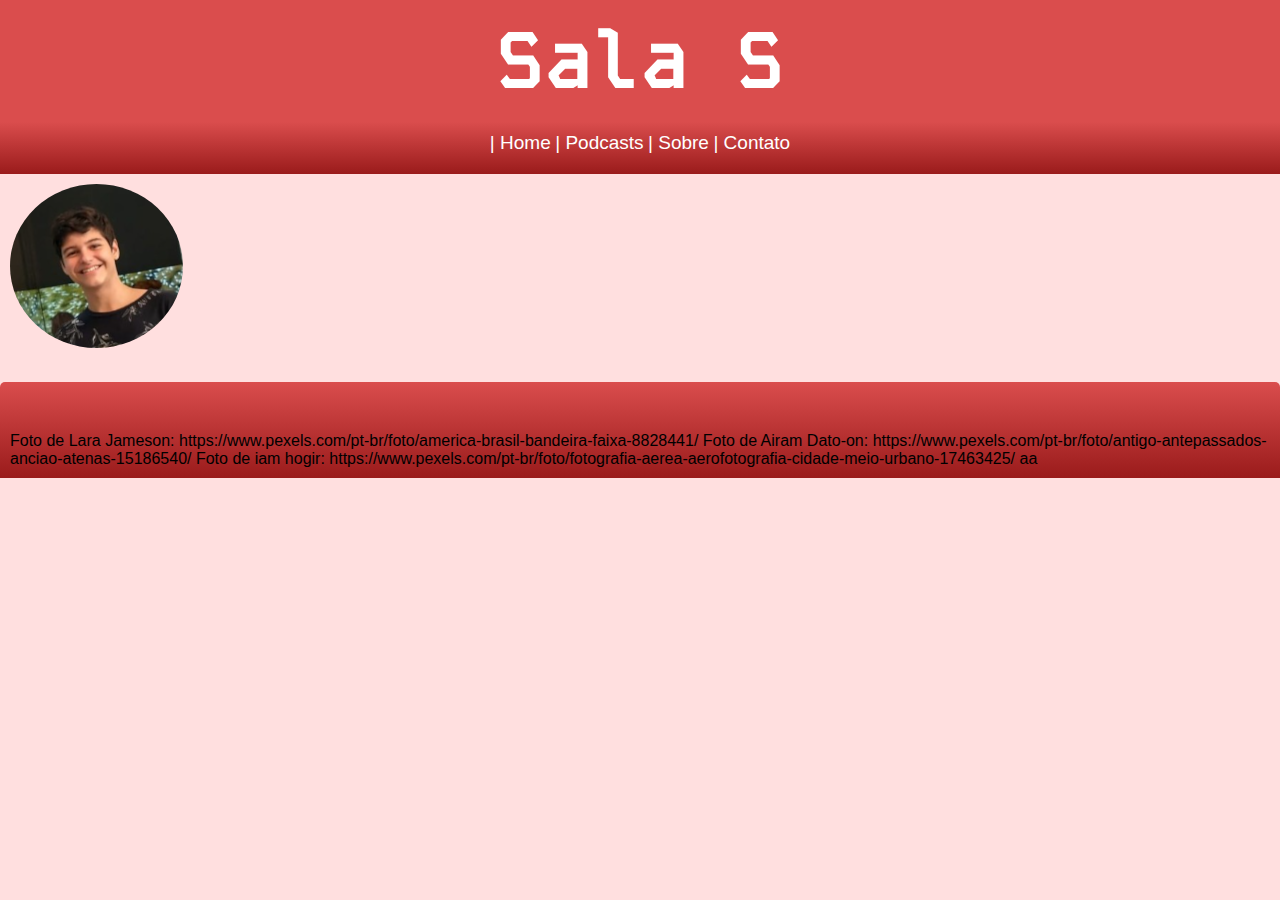
==== contato.html @ 493eec6e "." ====
<!DOCTYPE html>
<html lang="pt-br">
<head>
    <meta charset="UTF-8">
    <meta name="viewport" content="width=device-width, initial-scale=1.0">
    <link rel="shortcut icon" href="imagens/favicon.png" type="image/x-icon">
    <link rel="stylesheet" href="estilos/mq.css">
    <link rel="stylesheet" href="estilos/style.css">
    <title>Sala S | Contato</title>
</head>
<body>
    <header>
        <h1>Sala S</h1>
        <nav>
            <a href="index.html">Home</a>
            <a href="podcast.html">Podcasts</a>
            <a href="sobre.html">Sobre</a>
            <a href="#">Contato</a>
        </nav>
    </header>
    <main>
        <img class="foto" src="imagens/Fotos/Foto-gabriel.png" alt="Fotografia de Gabriel Henrique, criador do site.">
    </main>
    <footer>
        Foto de Lara Jameson: https://www.pexels.com/pt-br/foto/america-brasil-bandeira-faixa-8828441/

        Foto de Airam Dato-on: https://www.pexels.com/pt-br/foto/antigo-antepassados-anciao-atenas-15186540/

        Foto de iam hogir: https://www.pexels.com/pt-br/foto/fotografia-aerea-aerofotografia-cidade-meio-urbano-17463425/
        
        aa
    </footer>
</body>
</html>
---- estilos/mq.css ----
@charset "UTF-8";

@import url('https://fonts.googleapis.com/css2?family=Nunito:ital,wght@0,200..1000;1,200..1000&display=swap');

@import url('https://fonts.googleapis.com/css2?family=Kode+Mono:wght@400..700&display=swap');


@media screen and (min-width: 768px) {
    main div.geo {
        min-width: 600px;
        min-height: 450px;
    }

    main div.geo img {
        min-width: 600px;
        border-radius: 20px 20px 0px 0px;
        height: 300px;
    }

    h2 {
        font-size: 2em;
    }    

    nav a {
        font-size: 19px;
    }

    main div#divum {
        font-size: 1.5em;
    }

    main div#divdois {
        font-size: 1.4em;
    }

    main div#divtres div {
        max-width: 60%;
    }
}

@media screen and (min-width: 1020px) {
    h2 {
        font-size: 2.3em;
    }

    main div.geo {
        min-width: 900px;
        min-height: 750px;
        /*position: relative;*/
    }

    main div.geo img {
        /*display: block;
        position: absolute;**/
        /*min-width: 400px;*/
        /*border-radius: 20px;*/
        height: 400px;
        float: right;
        width: 60%;
        height: 85%;

        /*top: 18%;*/
    }

    main div.geo audio {
        display: block;
        transform: translate(0px, 30px);
    }

    main div.geo p {
        font-family: var(--texto);
        padding-top: 29%;
        text-align: center;
        color: white;
        font-size: 1.2em;
    }

    main div#divum {
        font-size: 2em;
    }

    main div#divtres div {
        max-width: 60%;
    }
}
---- estilos/style.css ----
@import url('https://fonts.googleapis.com/css2?family=Nunito:ital,wght@0,200..1000;1,200..1000&display=swap');

@import url('https://fonts.googleapis.com/css2?family=Kode+Mono:wght@400..700&display=swap');

:root {
    --texto: Nunito;
    --titulo: Kode Mono;
}

* {
    font-family: Arial, Helvetica, sans-serif;
    margin: 0px;
    padding: 0px;
    box-sizing: border-box;
}

header > h1 {
    font-family: var(--titulo);
    font-size: 5em;
    background-color: rgb(218, 77, 77);
    padding: 10px;
    text-align: center;
    color: white;
}

header > nav {
    background-image: linear-gradient(to bottom, rgb(218, 77, 77), rgb(154, 27, 27));
    padding: 10px;
    text-align: center;
    padding-bottom: 20px;
}

header > nav > a::before {
    content: "| ";
}

header a {
    text-decoration: none;
    color: white;
}
header a:hover {
    color: rgb(108, 27, 27);
}

main h2 {
    font-family: var(--titulo);
    text-align: center;
    margin: 10px;
    color: rgb(95, 22, 22);
    
}

main div.geo {
    background-color: rgb(134, 34, 34);
    max-width: 300px;
    height: 400px;
    display: block;
    margin: 20px auto;
    border-radius: 20px;
}

main div.geo img {
    width: 300px;
    border-radius: 20px 20px 0px 0px;
}

main a {
    text-decoration: none;
}

main a div.geo:hover {
    box-shadow: 1px 1px 10px rgba(67, 3, 3, 0.232);
}

main div.geo audio.som {
    width: 92%;
    display: block;
    margin: auto;

}

main div.geo p {
    font-family: var(--texto);
    margin: 20px 10px 30px 10px;
    text-align: center;
    color: white;
    font-size: 1.2em;
}

body, html {
    background-color: rgb(255, 223, 223);
}

/*main div#divum img {
    float: right;
    width: 60%;
    
}*/

footer {
    margin-top: 20px;
    background-image: linear-gradient(to top, rgb(154, 27, 27), rgb(218, 77, 77));
    padding: 50px 10px 10px 10px;
    border-radius: 5px 5px 0px 0px;
}

main div.homediv {
    height: 267px;
    /*background-color:rgb(255 138 138);*/
}

main div#divum h2 {
    margin-top: 0px;
    font-size: 1.2em;
    padding-top: 108px;
}

div.homediv > p {
    font-family: var(--texto);
    font-size: 1.5em;
    padding: 20px;
    text-align: center;
}

div.homediv > a > div {
    background-color: rgb(167, 55, 55);
    background-image: linear-gradient(to top, rgb(167, 55, 55), rgb(168, 97, 97));
    max-width: 90vw;
    height: 60px;
    border-radius: 10px;
    margin-left: 50%;
    position: relative;
    /*margin: auto;*/
}

div.homediv > a > div > p {
    font-family: var(--titulo);
    font-weight: bolder;
    font-size: 1.5em;
    position: absolute;   
    
    top: 50%;
    left: 50%;

    transform: translate(-50%, -50%);
}

main div#divum {
    background-image: url('../imagens/43446.jpg');
    background-position: center center;
    background-repeat: no-repeat;
    background-attachment: fixed;
    background-size: cover;
    height: 400px;
    margin-bottom: 0px;
    padding-bottom: 0px;
}

main div#divum h2 {
    background-color: rgba(221, 210, 210, 0.21);
    background-image: linear-gradient(to right, rgba(221, 210, 210, 0.571), rgba(235, 235, 235, 0.744));
    margin: 0px;
    padding: 0px;
    height: 100%;
    width: 50%;
    padding-top: 150px;
}

main div#divdois {
    background-color: rgb(255, 255, 255);
    position: relative;
    margin-bottom: 0px;
}

div#divdois p{
    color: rgb(118, 0, 0);
    width: 80%;
    position: absolute;

    top: 50%;
    left: 50%;

    transform: translate(-50%, -50%);
}

main div#divtres {
    background-color: rgb(120, 45, 45);
    height: 370px;
    transform: translate(0px, -30px);
}

div#divtres > h2 {
    color: rgb(45, 9, 9);
}

div#divtres h2 {
    padding: 20px;
}

div#divtres div {
    margin: auto;
    margin-bottom: 30px;
}

div#divtres a {
    text-decoration: none;
    color: rgb(52, 7, 7);
}

div#divquatro {
    font-family: var(--texto);
    height: 460px;

    background-image: url('../imagens/pexels-pixabay-159206.jpg');
    background-repeat: no-repeat;
    background-position: center center;
    background-size: cover;
    background-attachment: fixed;
}

div#divquatro p {
    background-image: linear-gradient(to right, rgba(221, 210, 210, 0.571), rgba(235, 235, 235, 0.744));

    width: 60%;
    height: 100%;

    color: black;
    font-weight: bolder;

    transform: translate(66.5%);

    padding-top: 10%;
}

img.foto {
    border-radius: 50%;
    margin: 10px;
}
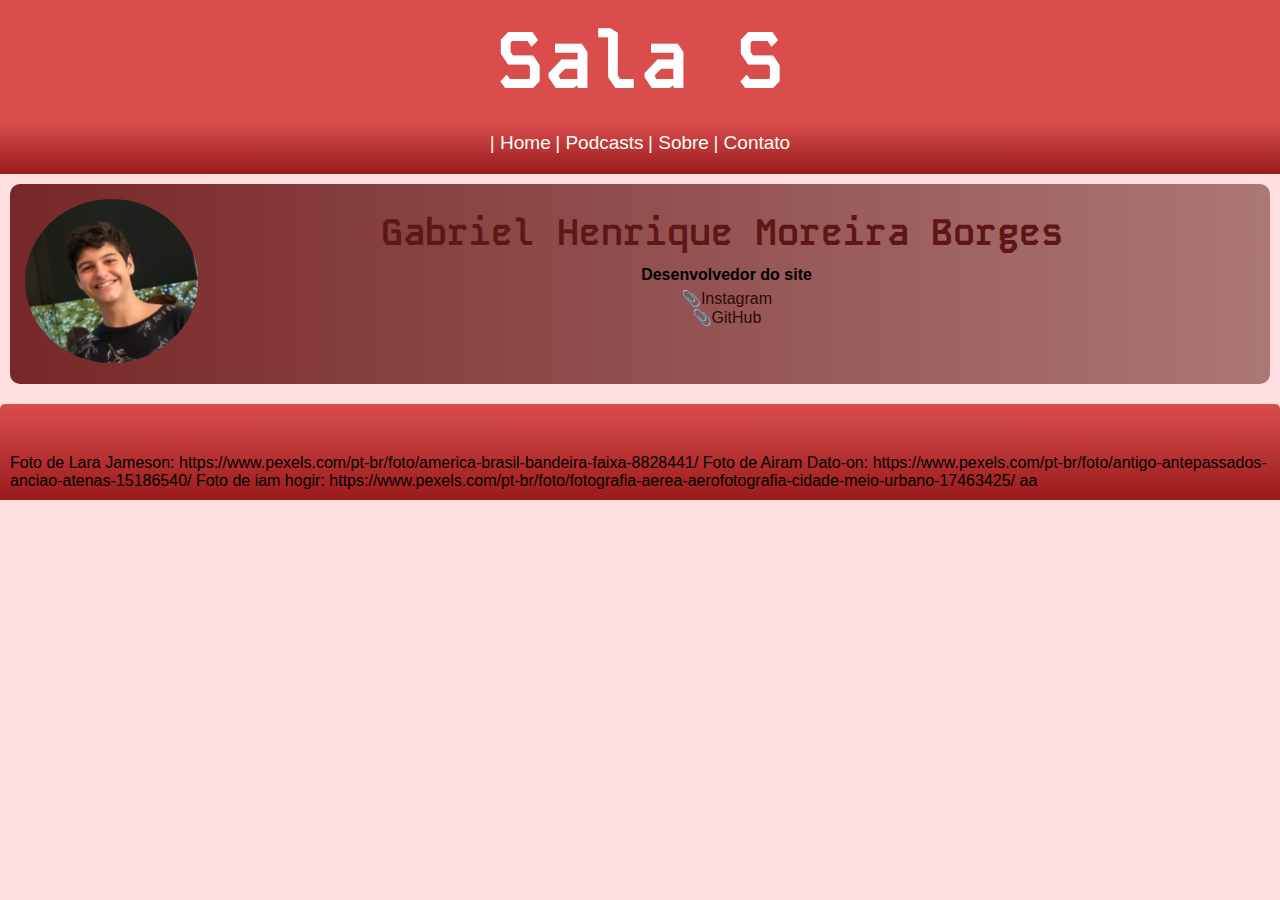
==== commit da0a9619: "Atualizando o Sala S." ====
--- a/contato.html
+++ b/contato.html
@@ -19,7 +19,17 @@
         </nav>
     </header>
     <main>
-        <img class="foto" src="imagens/Fotos/Foto-gabriel.png" alt="Fotografia de Gabriel Henrique, criador do site.">
+        <div class="contato">
+            <img class="foto" src="imagens/Fotos/Foto-gabriel.png" alt="Fotografia de Gabriel Henrique, criador do site.">
+            <div class="inside">
+                <h2>Gabriel Henrique Moreira Borges</h2>
+                <p><strong>Desenvolvedor do site</strong></p>
+                <ul>
+                    <li><a href="https://www.instagram.com/gabriel_mbgs/" target="_blank">Instagram</a></li>
+                    <li><a href="https://github.com/gabrielhenriquemoreira" target="_blank">GitHub</a></li>
+                </ul>
+            </div>
+        </div>
     </main>
     <footer>
         Foto de Lara Jameson: https://www.pexels.com/pt-br/foto/america-brasil-bandeira-faixa-8828441/
--- a/estilos/style.css
+++ b/estilos/style.css
@@ -13,6 +13,16 @@
     padding: 0px;
     box-sizing: border-box;
 }
+
+body, html {
+    background-color: rgb(255, 223, 223);
+}
+
+/*main div#divum img {
+    float: right;
+    width: 60%;
+    
+}*/
 
 header > h1 {
     font-family: var(--titulo);
@@ -85,23 +95,6 @@
     text-align: center;
     color: white;
     font-size: 1.2em;
-}
-
-body, html {
-    background-color: rgb(255, 223, 223);
-}
-
-/*main div#divum img {
-    float: right;
-    width: 60%;
-    
-}*/
-
-footer {
-    margin-top: 20px;
-    background-image: linear-gradient(to top, rgb(154, 27, 27), rgb(218, 77, 77));
-    padding: 50px 10px 10px 10px;
-    border-radius: 5px 5px 0px 0px;
 }
 
 main div.homediv {
@@ -232,7 +225,54 @@
     padding-top: 10%;
 }
 
+div.contato {
+    background-image: linear-gradient(to left, rgb(172, 119, 119), rgb(119, 39, 39));
+    padding: 15px;
+    margin: 10px;
+    border-radius: 10px;
+    height: 200px;
+}
+
+div.contato > img {
+    float: left;
+}
+
+div.contato > p {
+    margin-top: 0px;
+    margin-right: 8px;
+    transform: translate(13px);
+    font-family: var(--texto);
+    color: black;
+    font-weight: bold;
+}
+
+div.inside {
+    text-align: center;
+}
+
 img.foto {
     border-radius: 50%;
-    margin: 10px;
+    right: 10px;
+}
+
+div.inside ul {
+    margin-top: 5px;
+    list-style-type: '\1F4CE';
+    list-style-position: inside;
+}
+
+div.inside a {
+    text-decoration: none;
+    color: rgb(45, 9, 9);
+}
+
+div.inside a:hover {
+    color: rgb(255, 187, 0);
+}
+
+footer {
+    margin-top: 20px;
+    background-image: linear-gradient(to top, rgb(154, 27, 27), rgb(218, 77, 77));
+    padding: 50px 10px 10px 10px;
+    border-radius: 5px 5px 0px 0px;
 }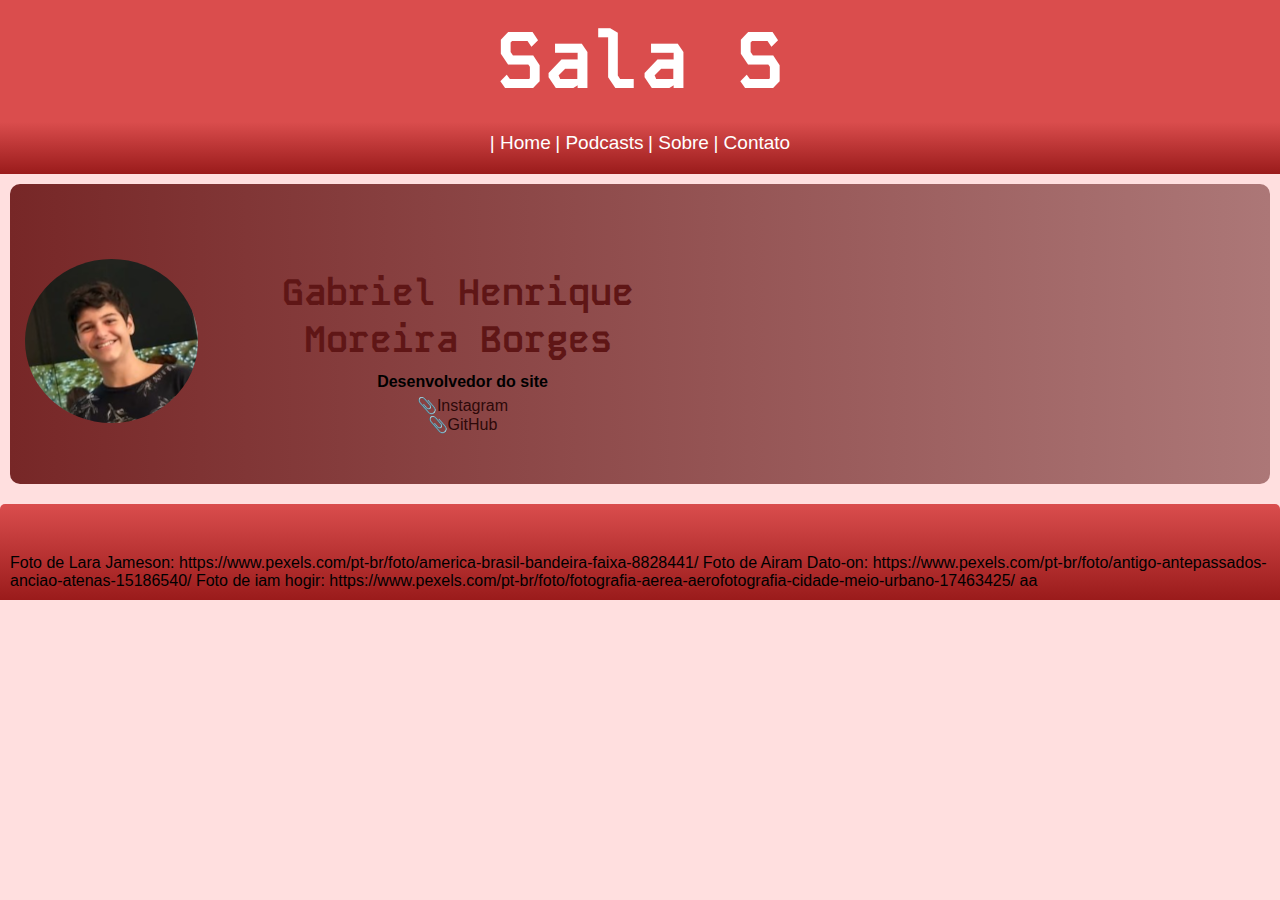
==== commit e0e5e72e: "erro 01 desfeito" ====
--- a/contato.html
+++ b/contato.html
@@ -20,8 +20,8 @@
     </header>
     <main>
         <div class="contato">
-            <img class="foto" src="imagens/Fotos/Foto-gabriel.png" alt="Fotografia de Gabriel Henrique, criador do site.">
             <div class="inside">
+                <img class="foto" src="imagens/Fotos/Foto-gabriel.png" alt="Fotografia de Gabriel Henrique, criador do site.">
                 <h2>Gabriel Henrique Moreira Borges</h2>
                 <p><strong>Desenvolvedor do site</strong></p>
                 <ul>
--- a/estilos/style.css
+++ b/estilos/style.css
@@ -230,11 +230,14 @@
     padding: 15px;
     margin: 10px;
     border-radius: 10px;
-    height: 200px;
-}
-
-div.contato > img {
+    height: 300px;
+    position: relative;
+}
+
+div.contato > div.inside > img {
+    left: 50%;
     float: left;
+    /*transform: translate(0%, 55px);*/
 }
 
 div.contato > p {
@@ -248,6 +251,10 @@
 
 div.inside {
     text-align: center;
+    position: absolute;  
+    top: 25%;
+    
+    
 }
 
 img.foto {
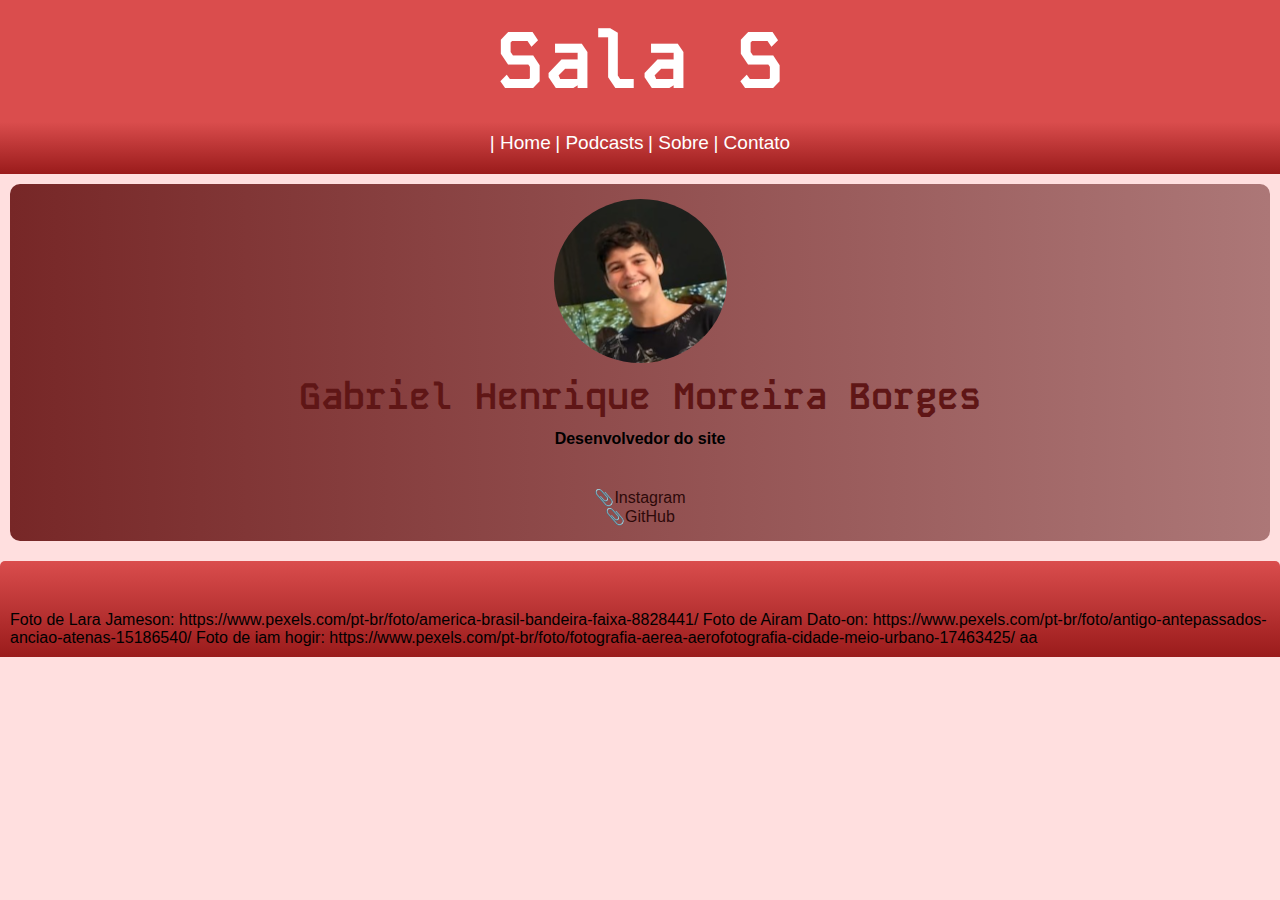
==== commit b2605625: "Contato" ====
--- a/contato.html
+++ b/contato.html
@@ -20,8 +20,8 @@
     </header>
     <main>
         <div class="contato">
+            <img class="foto" src="imagens/Fotos/Foto-gabriel.png" alt="Fotografia de Gabriel Henrique, criador do site.">
             <div class="inside">
-                <img class="foto" src="imagens/Fotos/Foto-gabriel.png" alt="Fotografia de Gabriel Henrique, criador do site.">
                 <h2>Gabriel Henrique Moreira Borges</h2>
                 <p><strong>Desenvolvedor do site</strong></p>
                 <ul>
--- a/estilos/style.css
+++ b/estilos/style.css
@@ -202,7 +202,7 @@
 
 div#divquatro {
     font-family: var(--texto);
-    height: 460px;
+    height: 500px;
 
     background-image: url('../imagens/pexels-pixabay-159206.jpg');
     background-repeat: no-repeat;
@@ -212,17 +212,16 @@
 }
 
 div#divquatro p {
-    background-image: linear-gradient(to right, rgba(221, 210, 210, 0.571), rgba(235, 235, 235, 0.744));
+    background-image: linear-gradient(to right, rgba(221, 210, 210, 0.711), rgba(235, 235, 235, 0.715));
 
     width: 60%;
     height: 100%;
 
     color: black;
-    font-weight: bolder;
 
     transform: translate(66.5%);
 
-    padding-top: 10%;
+    padding-top: 8%;
 }
 
 div.contato {
@@ -230,13 +229,13 @@
     padding: 15px;
     margin: 10px;
     border-radius: 10px;
-    height: 300px;
+    height: fit-content;
     position: relative;
 }
 
-div.contato > div.inside > img {
-    left: 50%;
-    float: left;
+div.contato img {
+    display: block;
+    margin: auto;
     /*transform: translate(0%, 55px);*/
 }
 
@@ -251,8 +250,6 @@
 
 div.inside {
     text-align: center;
-    position: absolute;  
-    top: 25%;
     
     
 }
@@ -263,7 +260,7 @@
 }
 
 div.inside ul {
-    margin-top: 5px;
+    margin-top: 40px;
     list-style-type: '\1F4CE';
     list-style-position: inside;
 }
